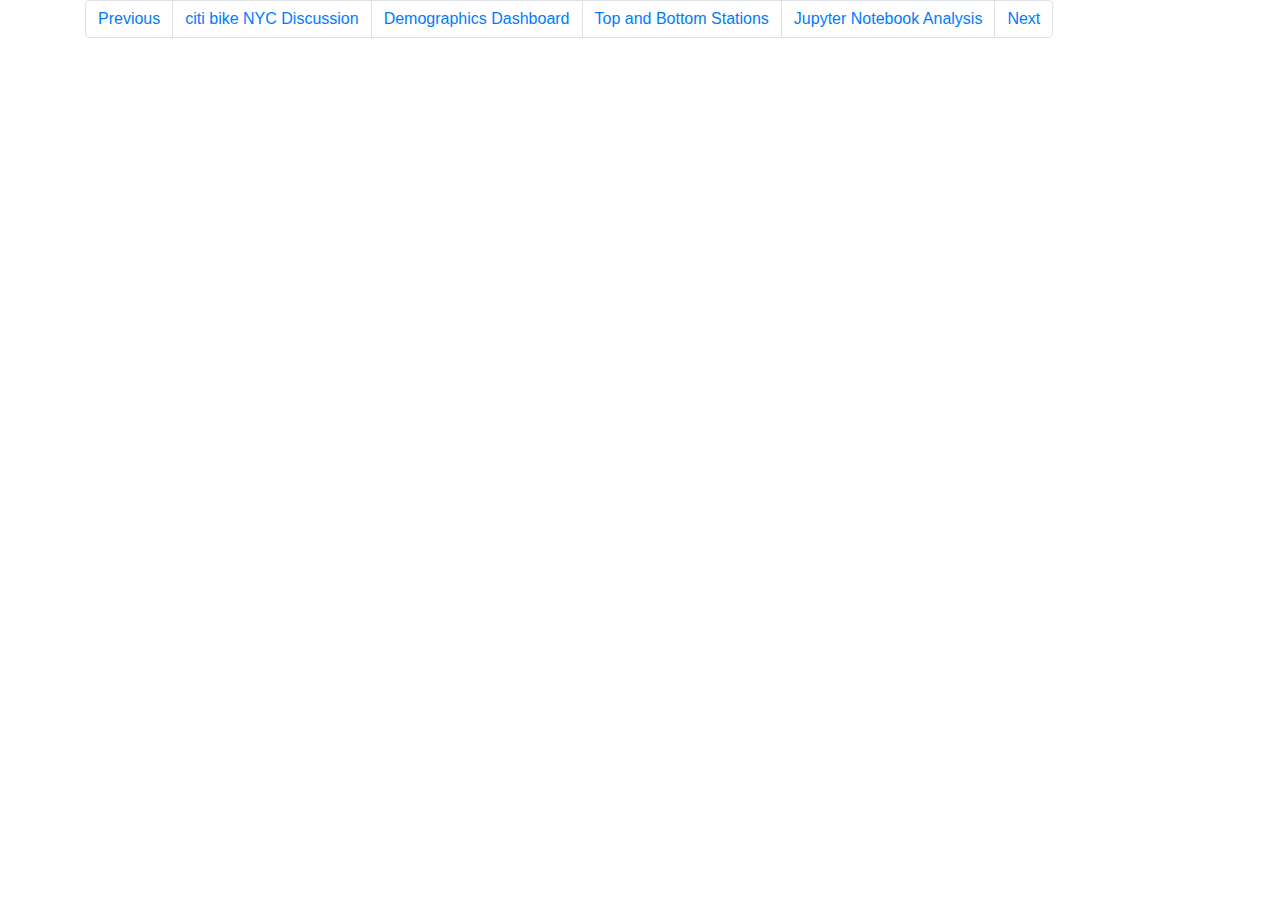
==== demographics.html @ 8780e866 "Add files via upload" ====
<!DOCTYPE html>

<html lang=“en”>

    <head>
    <!-- <script type="text/javascript" src="http://public.tableausoftware.com/javascripts/api/tableau_v8.js"></script>  
    <script type="text/javascript" src="http://localhost:85/javascripts/api/tableau_v8.js"></script> -->

    <title>Unlock N.Y.C. with citi bike!!</title><meta charset="utf-8">
  <meta name="viewport" content="width=device-width, initial-scale=1">
  <link rel="stylesheet" href="https://maxcdn.bootstrapcdn.com/bootstrap/4.3.1/css/bootstrap.min.css">
  <script src="https://ajax.googleapis.com/ajax/libs/jquery/3.4.1/jquery.min.js"></script>
  <script src="https://cdnjs.cloudflare.com/ajax/libs/popper.js/1.14.7/umd/popper.min.js"></script>
  <script src="https://maxcdn.bootstrapcdn.com/bootstrap/4.3.1/js/bootstrap.min.js"></script>
 




    </head>
    <style>

            </style>
        <body>
                <div class="container">
                <ul class="pagination">
                        <li class="page-item"><a class="page-link" href="/Users/rebeccajbooth/Downloads/Q2_2014_Ridership_Analysis.slides.html">Previous</a></li>
                        <li class="page-item"><a class="page-link" href="/Users/rebeccajbooth/Documents/tableaunycbike/index (original).html">citi bike NYC Discussion</a></li>
                        <li class="page-item"><a class="page-link" href="/Users/rebeccajbooth/Documents/tableaunycbike/demographics.html">Demographics Dashboard</a></li>
                        <li class="page-item"><a class="page-link" href="/Users/rebeccajbooth/Documents/tableaunycbike/Top_Bottom_Stns.html">Top and Bottom Stations</a></li>
                        <li class="page-item"><a class="page-link" href="/Users/rebeccajbooth/Downloads/Q2_2014_Ridership_Analysis.html">Jupyter Notebook Analysis</a></li>
                        <li class="page-item"><a class="page-link" href="/Users/rebeccajbooth/Documents/tableaunycbike/index (original).html">Next</a></li>
                      </ul>
                    </div>


            <div class='tableauPlaceholder' id='viz1564705604220' style='position: relative'><noscript><a href='#'><img alt=' ' src='https:&#47;&#47;public.tableau.com&#47;static&#47;images&#47;6P&#47;6P6WNCGC6&#47;1_rss.png' style='border: none' /></a></noscript><object class='tableauViz'  style='display:none;'><param name='host_url' value='https%3A%2F%2Fpublic.tableau.com%2F' /> <param name='embed_code_version' value='3' /> <param name='path' value='shared&#47;6P6WNCGC6' /> <param name='toolbar' value='yes' /><param name='static_image' value='https:&#47;&#47;public.tableau.com&#47;static&#47;images&#47;6P&#47;6P6WNCGC6&#47;1.png' /> <param name='animate_transition' value='yes' /><param name='display_static_image' value='yes' /><param name='display_spinner' value='yes' /><param name='display_overlay' value='yes' /><param name='display_count' value='yes' /><param name='filter' value='publish=yes' /></object></div>                <script type='text/javascript'>                    var divElement = document.getElementById('viz1564705604220');                    var vizElement = divElement.getElementsByTagName('object')[0];                    vizElement.style.minWidth='420px';vizElement.style.maxWidth='650px';vizElement.style.width='100%';vizElement.style.minHeight='610px';vizElement.style.maxHeight='910px';vizElement.style.height=(divElement.offsetWidth*0.75)+'px';                    var scriptElement = document.createElement('script');                    scriptElement.src = 'https://public.tableau.com/javascripts/api/viz_v1.js';                    vizElement.parentNode.insertBefore(scriptElement, vizElement);                </script>
            

</body>

</html>
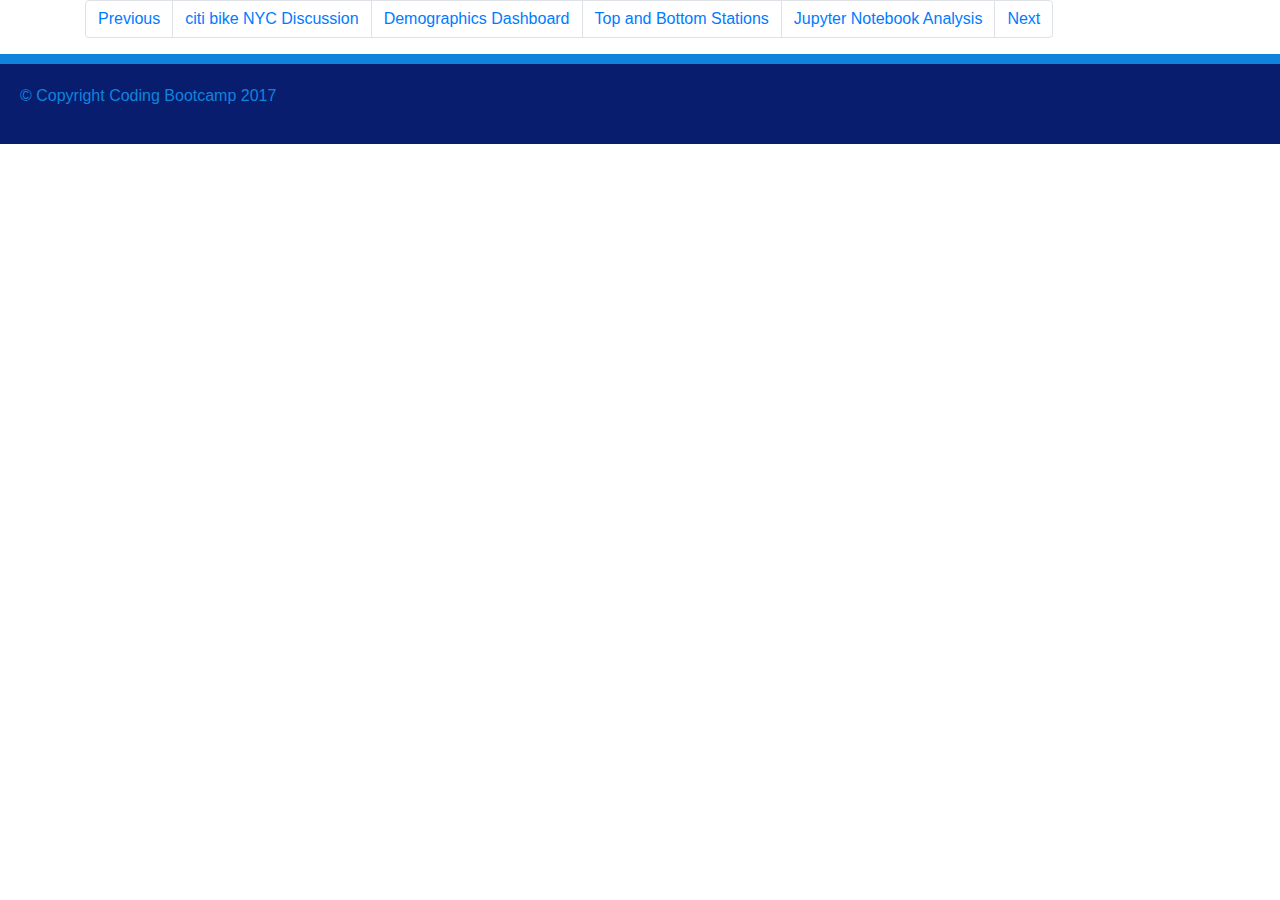
==== commit ef5c62b3: "cleaned up versions." ====
--- a/demographics.html
+++ b/demographics.html
@@ -24,19 +24,22 @@
         <body>
                 <div class="container">
                 <ul class="pagination">
-                        <li class="page-item"><a class="page-link" href="/Users/rebeccajbooth/Downloads/Q2_2014_Ridership_Analysis.slides.html">Previous</a></li>
-                        <li class="page-item"><a class="page-link" href="/Users/rebeccajbooth/Documents/tableaunycbike/index (original).html">citi bike NYC Discussion</a></li>
-                        <li class="page-item"><a class="page-link" href="/Users/rebeccajbooth/Documents/tableaunycbike/demographics.html">Demographics Dashboard</a></li>
-                        <li class="page-item"><a class="page-link" href="/Users/rebeccajbooth/Documents/tableaunycbike/Top_Bottom_Stns.html">Top and Bottom Stations</a></li>
-                        <li class="page-item"><a class="page-link" href="/Users/rebeccajbooth/Downloads/Q2_2014_Ridership_Analysis.html">Jupyter Notebook Analysis</a></li>
-                        <li class="page-item"><a class="page-link" href="/Users/rebeccajbooth/Documents/tableaunycbike/index (original).html">Next</a></li>
+                        <li class="page-item"><a class="page-link" href="Q2_2014_Ridership_Analysis.slides.html">Previous</a></li>
+                        <li class="page-item"><a class="page-link" href="index.html">citi bike NYC Discussion</a></li>
+                        <li class="page-item"><a class="page-link" href="demographics.html">Demographics Dashboard</a></li>
+                        <li class="page-item"><a class="page-link" href="Top_Bottom_Stns.html">Top and Bottom Stations</a></li>
+                        <li class="page-item"><a class="page-link" href="Q2_2014_Ridership_Analysis.html">Jupyter Notebook Analysis</a></li>
+                        <li class="page-item"><a class="page-link" href="index.html">Next</a></li>
                       </ul>
                     </div>
 
 
-            <div class='tableauPlaceholder' id='viz1564705604220' style='position: relative'><noscript><a href='#'><img alt=' ' src='https:&#47;&#47;public.tableau.com&#47;static&#47;images&#47;6P&#47;6P6WNCGC6&#47;1_rss.png' style='border: none' /></a></noscript><object class='tableauViz'  style='display:none;'><param name='host_url' value='https%3A%2F%2Fpublic.tableau.com%2F' /> <param name='embed_code_version' value='3' /> <param name='path' value='shared&#47;6P6WNCGC6' /> <param name='toolbar' value='yes' /><param name='static_image' value='https:&#47;&#47;public.tableau.com&#47;static&#47;images&#47;6P&#47;6P6WNCGC6&#47;1.png' /> <param name='animate_transition' value='yes' /><param name='display_static_image' value='yes' /><param name='display_spinner' value='yes' /><param name='display_overlay' value='yes' /><param name='display_count' value='yes' /><param name='filter' value='publish=yes' /></object></div>                <script type='text/javascript'>                    var divElement = document.getElementById('viz1564705604220');                    var vizElement = divElement.getElementsByTagName('object')[0];                    vizElement.style.minWidth='420px';vizElement.style.maxWidth='650px';vizElement.style.width='100%';vizElement.style.minHeight='610px';vizElement.style.maxHeight='910px';vizElement.style.height=(divElement.offsetWidth*0.75)+'px';                    var scriptElement = document.createElement('script');                    scriptElement.src = 'https://public.tableau.com/javascripts/api/viz_v1.js';                    vizElement.parentNode.insertBefore(scriptElement, vizElement);                </script>
-            
+            <div class='tableauPlaceholder' id='viz1564761351532' style='position: relative'><noscript><a href='#'><img alt=' ' src='https:&#47;&#47;public.tableau.com&#47;static&#47;images&#47;Z6&#47;Z6NSYG3Q5&#47;1_rss.png' style='border: none' /></a></noscript><object class='tableauViz'  style='display:none;'><param name='host_url' value='https%3A%2F%2Fpublic.tableau.com%2F' /> <param name='embed_code_version' value='3' /> <param name='path' value='shared&#47;Z6NSYG3Q5' /> <param name='toolbar' value='yes' /><param name='static_image' value='https:&#47;&#47;public.tableau.com&#47;static&#47;images&#47;Z6&#47;Z6NSYG3Q5&#47;1.png' /> <param name='animate_transition' value='yes' /><param name='display_static_image' value='yes' /><param name='display_spinner' value='yes' /><param name='display_overlay' value='yes' /><param name='display_count' value='yes' /><param name='filter' value='publish=yes' /></object></div>                <script type='text/javascript'>                    var divElement = document.getElementById('viz1564761351532');                    var vizElement = divElement.getElementsByTagName('object')[0];                    vizElement.style.minWidth='420px';vizElement.style.maxWidth='650px';vizElement.style.width='100%';vizElement.style.minHeight='610px';vizElement.style.maxHeight='910px';vizElement.style.height=(divElement.offsetWidth*0.75)+'px';                    var scriptElement = document.createElement('script');                    scriptElement.src = 'https://public.tableau.com/javascripts/api/viz_v1.js';                    vizElement.parentNode.insertBefore(scriptElement, vizElement);                </script>           
 
 </body>
 
-</html>+</html><!-- Footer -->
+<div style= "background-color:#1084dd; padding:5px;"></div>
+<div style="background-color:#081d6e; padding:20px;">
+  <p><font color=#1084dd>&#169; Copyright Coding Bootcamp 2017</font> </p>
+</div>